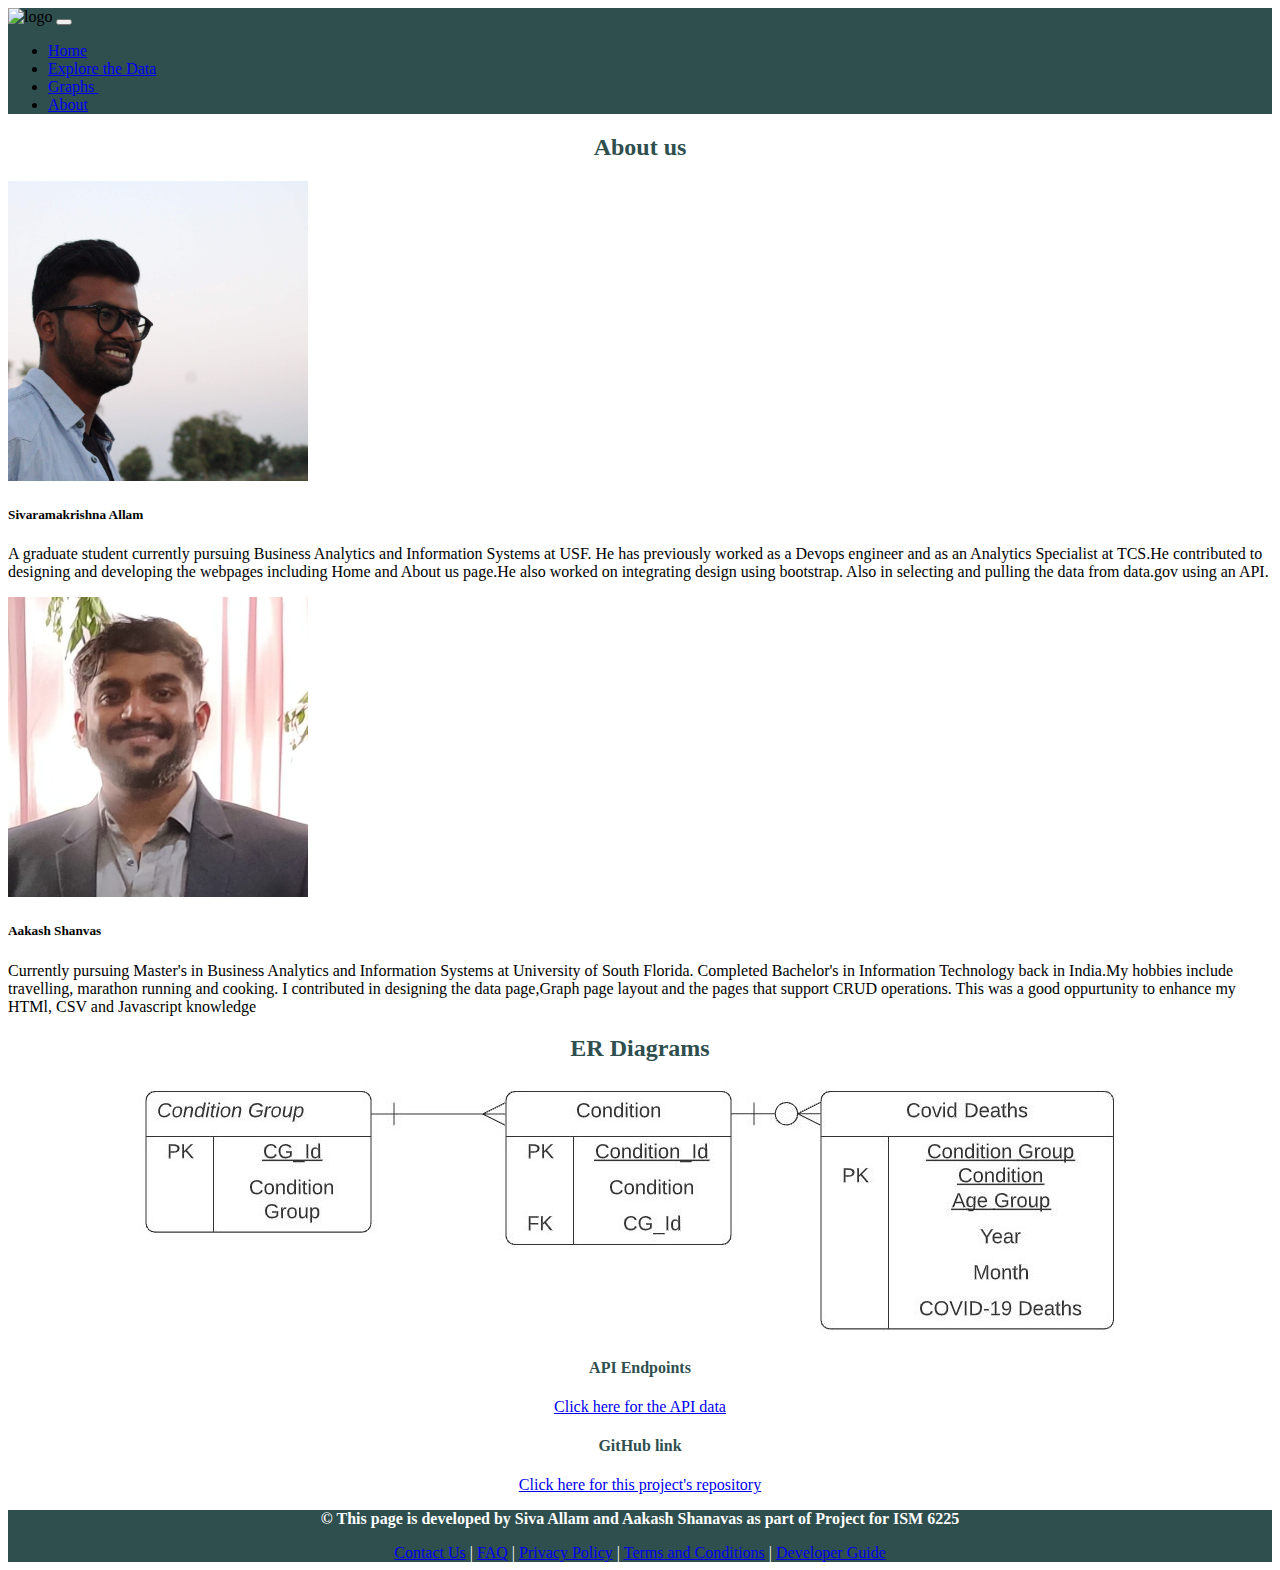
==== wwwroot/aboutus.html @ b9f76438 "fetch API data and display" ====
<!DOCTYPE html>
<html lang="en">
    <!DOCTYPE html>
    <html lang="en">
        <head>
            <meta charset="UTF-8">
            <meta http-equiv="X-UA-Compatible" content="IE=edge">
            <meta name="viewport" content="width=device-width, initial-scale=1.0">
            <title>About us</title>
            <link rel="shortcut icon" type="image/png" href="img/covid-19_logo.jpg">
            <link rel="stylesheet" type="text/css" href="css/styles.css">
            <script src="https://ajax.googleapis.com/ajax/libs/jquery/3.5.1/jquery.min.js"></script>
            <!-- Bootstrap CSS -->
            <link href="https://cdn.jsdelivr.net/npm/bootstrap@5.0.0-beta2/dist/css/bootstrap.min.css" rel="stylesheet" integrity="sha384-BmbxuPwQa2lc/FVzBcNJ7UAyJxM6wuqIj61tLrc4wSX0szH/Ev+nYRRuWlolflfl" crossorigin="anonymous">
            <script>$(function(){
                $("#nav-bar").load("BootNav.html");
                // $("#includedCarousel").load("carousel.html");
                $("#footer").load("footer.html");
              });</script>
        </head>
    
<body>
    <!-- Nav Bar -->
    <div id="nav-bar"></div>
    <!--  -->
   
    <h2 style="color:  darkslategrey;" class="center m-3">About us</h2>
    <div class="container">
      <div class="row">
        <div class="col mr-4">
          <div class="card h-100">
            <img src="img/siva_img.JPG" class="card-img-top about-img" alt="Siva Image">
            <div class="card-body">
              <h5 class="card-title">Sivaramakrishna Allam</h5>
              <p class="card-text">A graduate student currently pursuing Business Analytics and Information Systems at USF. He has previously worked as a Devops engineer and as an Analytics Specialist at TCS.He contributed to designing and developing the webpages including Home and About us page.He also worked on integrating design using bootstrap. Also in selecting and pulling the data from data.gov using an API.           </p>
            </div>
          </div>
        </div>
        <div class="col">
          <div class="card h-100">
            <img src="img/Aakash_img.jpeg" class="card-img-top about-img" alt="Akash Image">
            <div class="card-body">
              <h5 class="card-title">Aakash Shanvas</h5>
              <p class="card-text">Currently pursuing Master's in Business Analytics and Information Systems at University of South Florida. Completed Bachelor's in Information Technology back in India.My hobbies include travelling, marathon running and cooking.
                I contributed in designing the data page,Graph page layout and the pages that support CRUD operations. This was a good oppurtunity to enhance my HTMl, CSV and Javascript knowledge</p>
            </div>
          </div>
        </div>
      </div>
    

 

      <!-- ER diagrams -->
      <div class="center mt-5">
        <h2 style="color:darkslategrey ;" class="center mb-5">ER Diagrams</h2>
        <img src="img/ERD.JPG" class="img-fluid" alt="ER diagram">
        

        <!-- API end-points used and git-hub link -->
        <h4 style="color:darkslategrey ;" class="mt-5" >API Endpoints</h4>
        <p><a href="https://catalog.data.gov/dataset/conditions-contributing-to-deaths-involving-coronavirus-disease-2019-covid-19-by-age-group" target="_blank">Click here for the API data</a></p>

        <h4 style="color:darkslategrey ;" class="mt-5" >GitHub link</h4>
        <p><a href="https://github.com/aakashshanavas/Assignment_LookAndFeel" target="_blank">Click here for this project's repository</a></p>
      </div>
  </div>

    

    <!-- footer  -->
    <div id="footer"></div>


    <script src="https://cdn.jsdelivr.net/npm/bootstrap@5.0.0-beta2/dist/js/bootstrap.bundle.min.js" integrity="sha384-b5kHyXgcpbZJO/tY9Ul7kGkf1S0CWuKcCD38l8YkeH8z8QjE0GmW1gYU5S9FOnJ0" crossorigin="anonymous"></script>
    <script src="https://kit.fontawesome.com/f4cc93c88a.js" crossorigin="anonymous"></script>
    
</body>
</html>
---- wwwroot/css/styles.css ----
/* * {
  margin: 0%;
  padding: 0%;
  height: 100%;
} */


.center {
  text-align: center;
}
.h-50 {
  height: 100px;
}
.bold {
  font-weight: bold;
}
.imgwidth {
  width: 40px;
  height: 40px;
}
.left {
  float: left;
}

/* .container {
  width: 80%;
  margin: 0 auto;
} */

.first-txt{
  position: absolute;
  top: 100px;
  left:5px;
  color:rgb(255, 255, 255);
}

div.picture1 {
  width:100px; /*width of your image*/
  height:100px; /*height of your image*/
  background-image:url('img\blue-covid-banner.jpg');
  margin:0; /* If you want no margin */
  padding:0; /*if your want to padding */
}

/* nav {
  float: right;
} */
/* a::after {
  content: "->";
} */
.fa-heart {
  color: rgb(17, 45, 201);
}

/* Container holding the image and the text */
.containerImg {
  position: relative;
  text-align: center;
  color: white;
}

/* Top left text */
.top-left {
  position: absolute;
  top: 30px;
  left: 16px;
}

.footer {
  background-color: darkslategray;
  color: white;
}

.about-img{
  width: 300px;
  height: 300px;
  object-fit: cover;
}

.thumbnail {
  position: relative;
}

.caption {
  position: absolute;
  top: 5%;
  left: -22%;
  width: 100%;
  color:white;
}
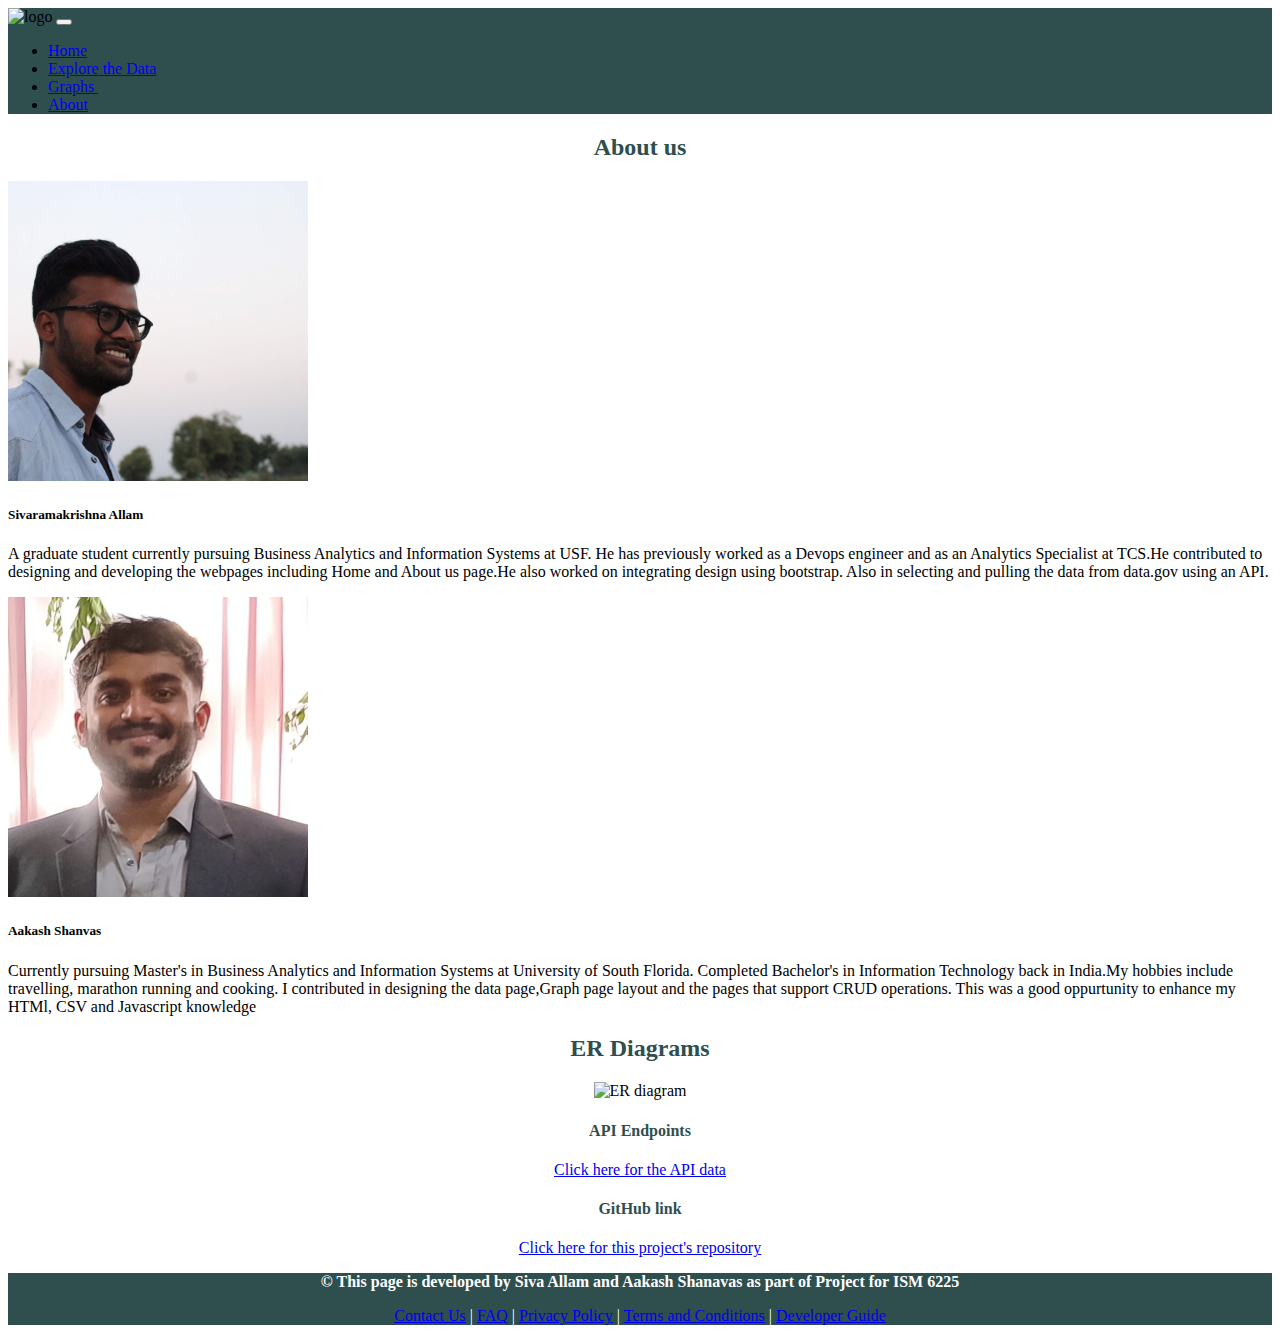
==== commit 3ac3a8cb: "updated ERD and integrated chart" ====
--- a/wwwroot/aboutus.html
+++ b/wwwroot/aboutus.html
@@ -1,6 +1,4 @@
 <!DOCTYPE html>
-<html lang="en">
-    <!DOCTYPE html>
     <html lang="en">
         <head>
             <meta charset="UTF-8">
@@ -54,7 +52,7 @@
       <!-- ER diagrams -->
       <div class="center mt-5">
         <h2 style="color:darkslategrey ;" class="center mb-5">ER Diagrams</h2>
-        <img src="img/ERD.JPG" class="img-fluid" alt="ER diagram">
+        <img src="/img/ERD.jpg" class="img-fluid" alt="ER diagram">
         
 
         <!-- API end-points used and git-hub link -->
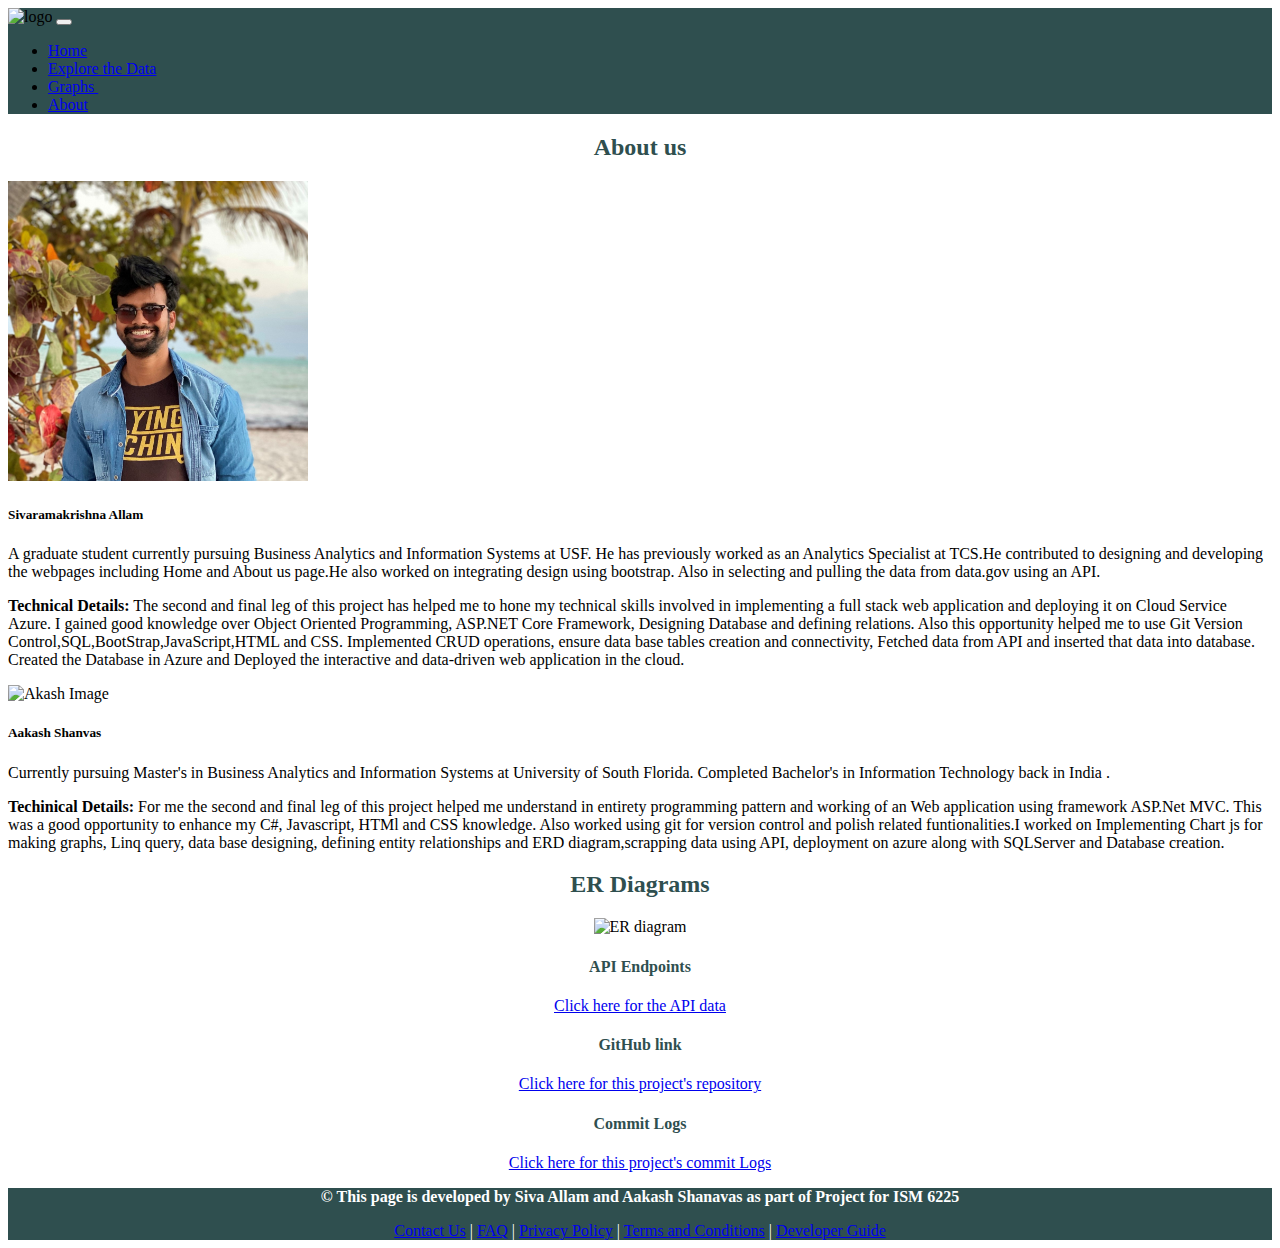
==== commit addc6f8d: "Update About Us, Made chart resposive and Log Page" ====
--- a/wwwroot/aboutus.html
+++ b/wwwroot/aboutus.html
@@ -27,20 +27,31 @@
       <div class="row">
         <div class="col mr-4">
           <div class="card h-100">
-            <img src="img/siva_img.JPG" class="card-img-top about-img" alt="Siva Image">
+            <img src="img/siva_img.jpeg" class="card-img-top about-img" alt="Siva Image">
             <div class="card-body">
               <h5 class="card-title">Sivaramakrishna Allam</h5>
-              <p class="card-text">A graduate student currently pursuing Business Analytics and Information Systems at USF. He has previously worked as a Devops engineer and as an Analytics Specialist at TCS.He contributed to designing and developing the webpages including Home and About us page.He also worked on integrating design using bootstrap. Also in selecting and pulling the data from data.gov using an API.           </p>
+              <p class="card-text">
+                  A graduate student currently pursuing Business Analytics and Information Systems at USF. He has previously worked as an Analytics Specialist at TCS.He contributed to designing and developing the webpages including Home and About us page.He also worked on integrating design using bootstrap. Also in selecting and pulling the data from data.gov using an API.
+               </p>
+              <p>
+                  <b>Technical Details:</b> The second and final leg of this project has helped me to hone my technical skills involved in implementing a full stack web application
+                  and deploying it on Cloud Service Azure. I gained good knowledge over Object Oriented Programming, ASP.NET Core Framework, Designing Database and defining relations.
+                  Also this opportunity helped me to use Git Version Control,SQL,BootStrap,JavaScript,HTML and CSS. Implemented CRUD operations, ensure data base tables creation and connectivity, Fetched data
+                  from API and inserted that data into database. Created the Database in Azure and Deployed the interactive and data-driven web application in the cloud. 
+              </p>
             </div>
           </div>
         </div>
         <div class="col">
           <div class="card h-100">
-            <img src="img/Aakash_img.jpeg" class="card-img-top about-img" alt="Akash Image">
+            <img src="/img/Aakash_img.jpg" class="card-img-top about-img" alt="Akash Image">
             <div class="card-body">
-              <h5 class="card-title">Aakash Shanvas</h5>
-              <p class="card-text">Currently pursuing Master's in Business Analytics and Information Systems at University of South Florida. Completed Bachelor's in Information Technology back in India.My hobbies include travelling, marathon running and cooking.
-                I contributed in designing the data page,Graph page layout and the pages that support CRUD operations. This was a good oppurtunity to enhance my HTMl, CSV and Javascript knowledge</p>
+                <h5 class="card-title">Aakash Shanvas</h5>
+                <p class="card-text">
+                    Currently pursuing Master's in Business Analytics and Information Systems at University of South Florida. Completed Bachelor's in Information Technology back in India .
+                </p>
+                <p>
+                    <b>Techinical Details:</b> For me the second and final leg of this project helped me understand in entirety programming pattern and working of an Web application using framework ASP.Net MVC. This was a good opportunity to enhance my C#, Javascript, HTMl and CSS knowledge. Also worked using git for version control and polish related funtionalities.I worked on Implementing Chart js for making graphs, Linq query, data base designing, defining entity relationships and ERD diagram,scrapping data using API, deployment on azure along with SQLServer and Database creation.                </p>
             </div>
           </div>
         </div>
@@ -51,16 +62,19 @@
 
       <!-- ER diagrams -->
       <div class="center mt-5">
-        <h2 style="color:darkslategrey ;" class="center mb-5">ER Diagrams</h2>
-        <img src="/img/ERD.jpg" class="img-fluid" alt="ER diagram">
-        
+          <h2 style="color:darkslategrey ;" class="center mb-5">ER Diagrams</h2>
+          <img src="/img/ERD.JPG" class="img-fluid" alt="ER diagram">
 
-        <!-- API end-points used and git-hub link -->
-        <h4 style="color:darkslategrey ;" class="mt-5" >API Endpoints</h4>
-        <p><a href="https://catalog.data.gov/dataset/conditions-contributing-to-deaths-involving-coronavirus-disease-2019-covid-19-by-age-group" target="_blank">Click here for the API data</a></p>
 
-        <h4 style="color:darkslategrey ;" class="mt-5" >GitHub link</h4>
-        <p><a href="https://github.com/aakashshanavas/Assignment_LookAndFeel" target="_blank">Click here for this project's repository</a></p>
+          <!-- API end-points used and git-hub link -->
+          <h4 style="color:darkslategrey ;" class="mt-5">API Endpoints</h4>
+          <p><a href="https://catalog.data.gov/dataset/conditions-contributing-to-deaths-involving-coronavirus-disease-2019-covid-19-by-age-group" target="_blank">Click here for the API data</a></p>
+
+          <h4 style="color:darkslategrey ;" class="mt-5">GitHub link</h4>
+          <p><a href="https://github.com/SivaAllam12/DIS_Assignment4_Spring2021/tree/siva_master" target="_blank">Click here for this project's repository</a></p>
+
+          <h4 style="color:darkslategrey ;" class="mt-5">Commit Logs</h4>
+          <p><a href="/GitLogs.html" target="_blank">Click here for this project's commit Logs</a></p>
       </div>
   </div>
 
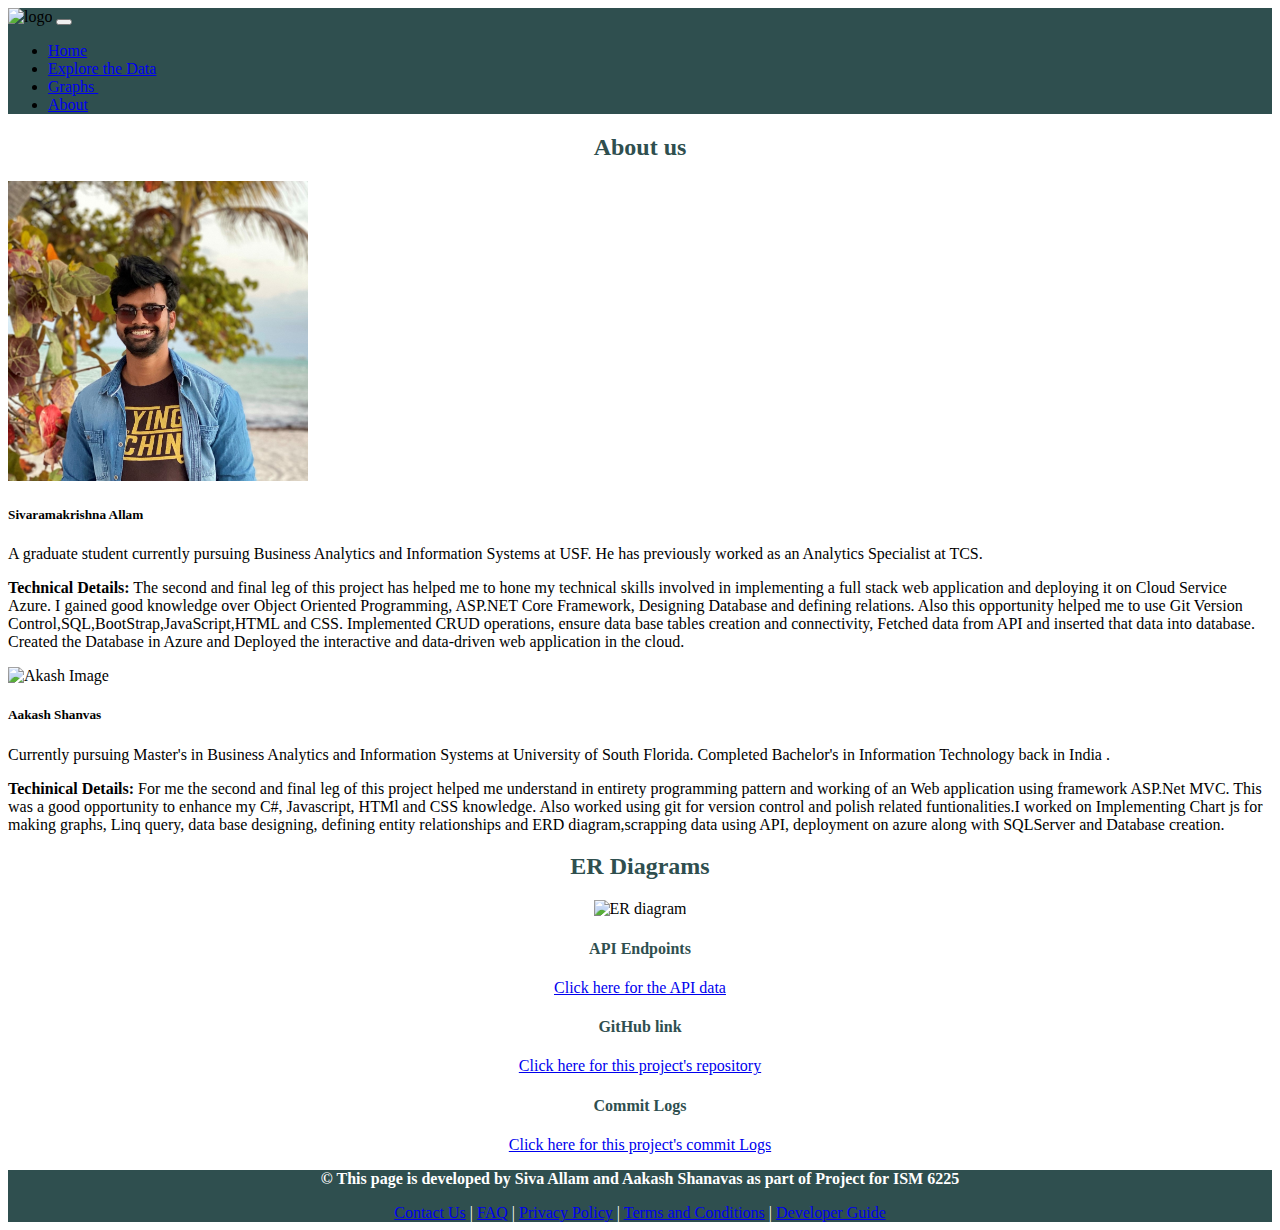
==== commit 520c2e71: "added .gitignore" ====
--- a/wwwroot/aboutus.html
+++ b/wwwroot/aboutus.html
@@ -1,4 +1,4 @@
-<!DOCTYPE html>
+﻿<!DOCTYPE html>
     <html lang="en">
         <head>
             <meta charset="UTF-8">
@@ -31,7 +31,7 @@
             <div class="card-body">
               <h5 class="card-title">Sivaramakrishna Allam</h5>
               <p class="card-text">
-                  A graduate student currently pursuing Business Analytics and Information Systems at USF. He has previously worked as an Analytics Specialist at TCS.He contributed to designing and developing the webpages including Home and About us page.He also worked on integrating design using bootstrap. Also in selecting and pulling the data from data.gov using an API.
+                  A graduate student currently pursuing Business Analytics and Information Systems at USF. He has previously worked as an Analytics Specialist at TCS.
                </p>
               <p>
                   <b>Technical Details:</b> The second and final leg of this project has helped me to hone my technical skills involved in implementing a full stack web application
@@ -68,7 +68,7 @@
 
           <!-- API end-points used and git-hub link -->
           <h4 style="color:darkslategrey ;" class="mt-5">API Endpoints</h4>
-          <p><a href="https://catalog.data.gov/dataset/conditions-contributing-to-deaths-involving-coronavirus-disease-2019-covid-19-by-age-group" target="_blank">Click here for the API data</a></p>
+          <p><a href="https://data.cdc.gov/NCHS/Conditions-contributing-to-deaths-involving-corona/hk9y-quqm" target="_blank">Click here for the API data</a></p>
 
           <h4 style="color:darkslategrey ;" class="mt-5">GitHub link</h4>
           <p><a href="https://github.com/SivaAllam12/DIS_Assignment4_Spring2021/tree/siva_master" target="_blank">Click here for this project's repository</a></p>
